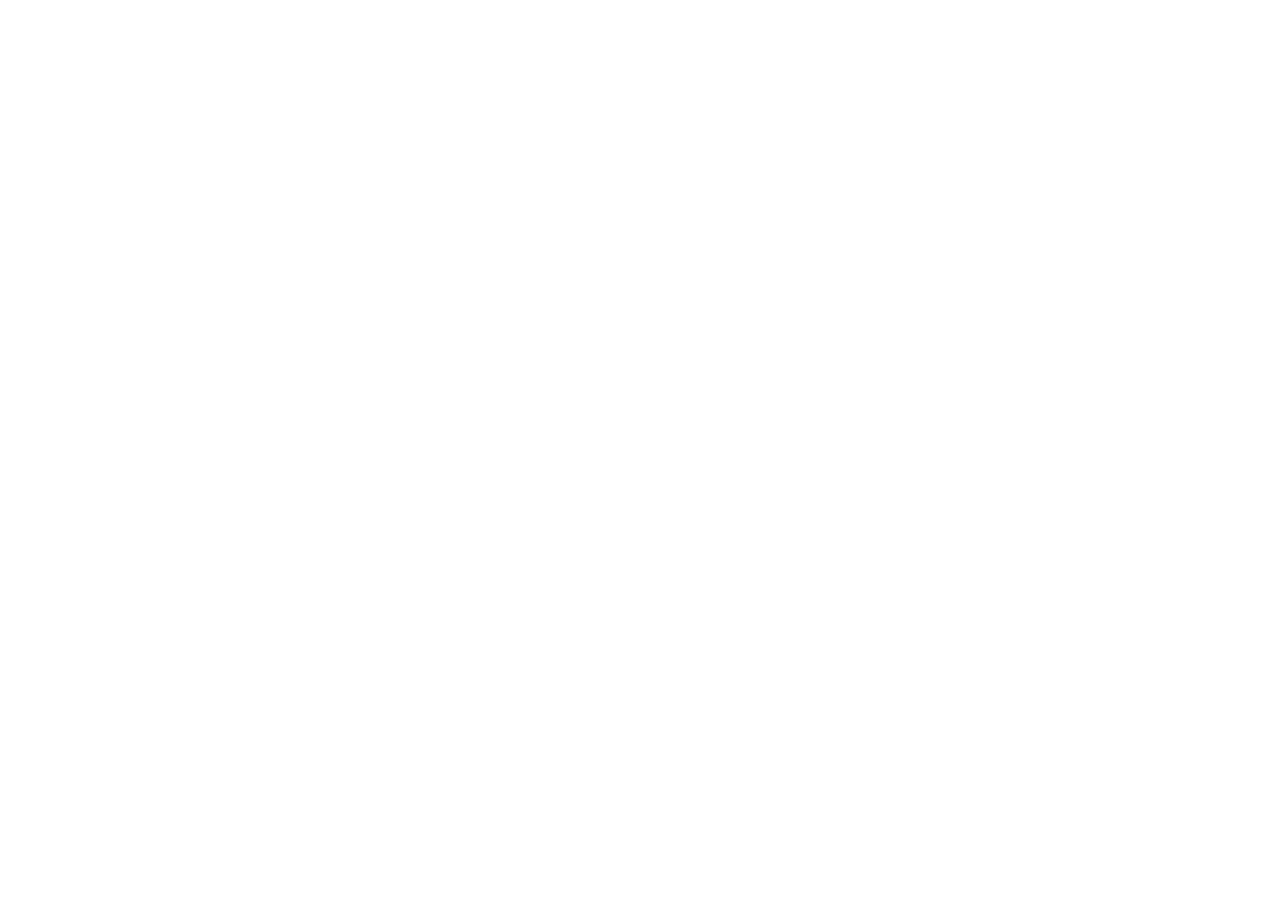
==== 3-gameon/index.html @ 53f07aa9 "started  with memory and commented on labby message" ====
<!DOCTYPE html>
<html lang="sv">
    <head>
    	<meta charset="UTF-8" />
     	<title>Laboration 3 - Game On!</title>
     	<link rel="stylesheet" href="css/style.css" />
    </head>
    <body>
        
        
        
        <script src="memory/script/memory.js"></script>
        <script src="memory/script/random.js"></script>
        
    </body>
</html>
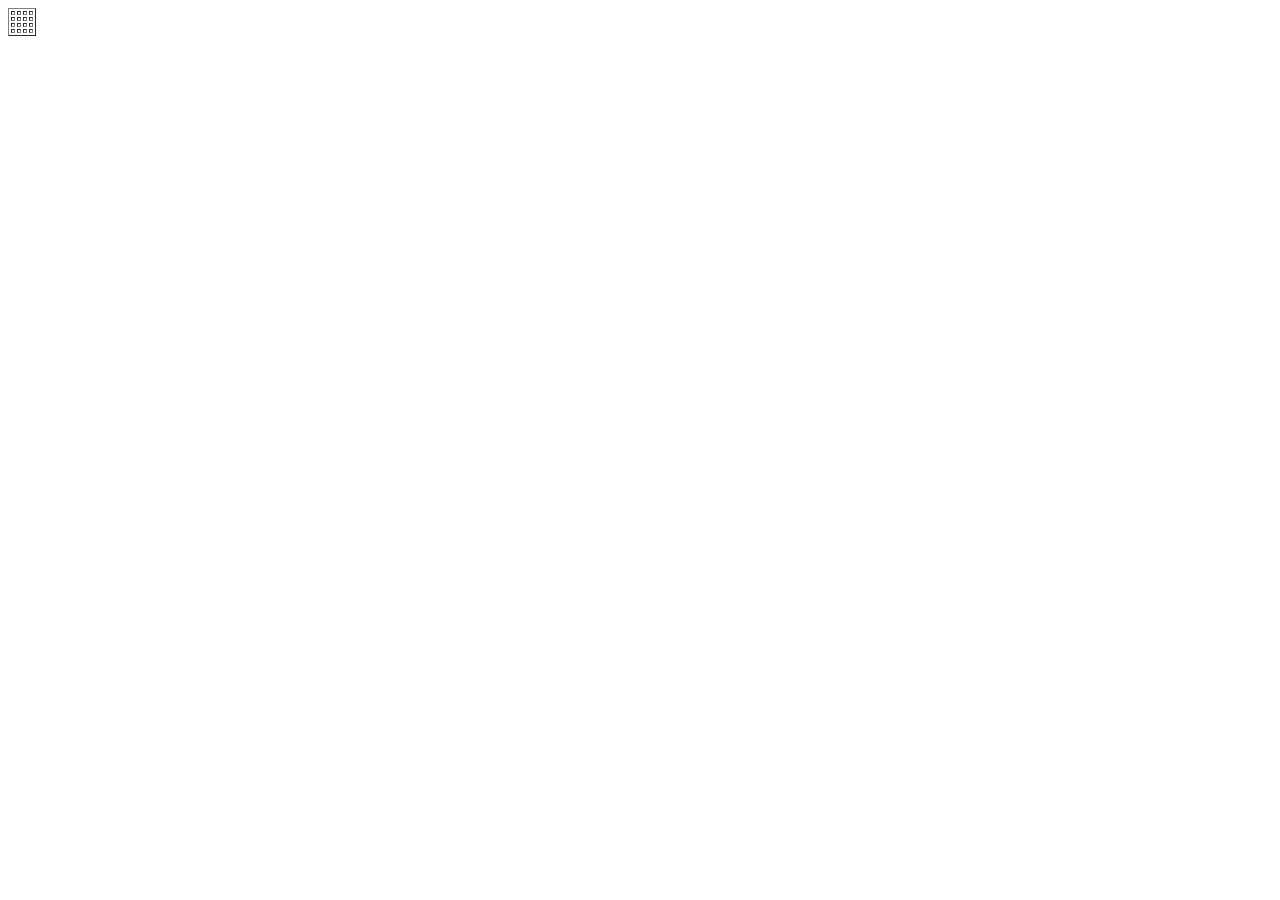
==== commit 18897532: "created a table" ====
--- a/3-gameon/index.html
+++ b/3-gameon/index.html
@@ -7,7 +7,17 @@
     </head>
     <body>
         
+        <div id="container">
+            
+            <div id="thegame">
+                
+            </div>
+            
+            <div id="gameisfinished">
+            
+            </div>
         
+        </div>
         
         <script src="memory/script/memory.js"></script>
         <script src="memory/script/random.js"></script>
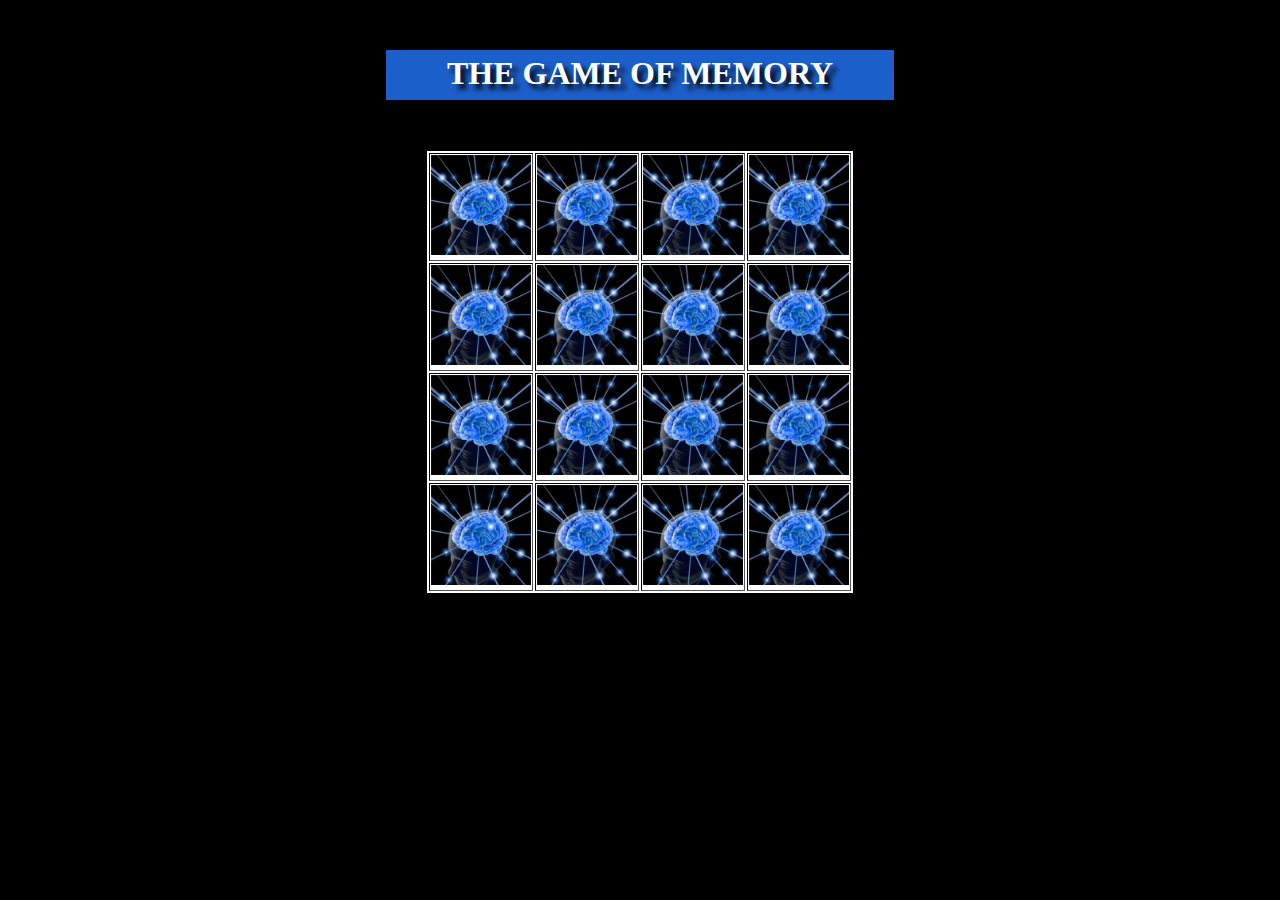
==== commit b7e76e91: "done but have  some minor bugs to fix" ====
--- a/3-gameon/index.html
+++ b/3-gameon/index.html
@@ -9,12 +9,14 @@
         
         <div id="container">
             
-            <div id="thegame">
+            <header><h1>THE GAME OF MEMORY</h1></header>
+            
+            <div id="gamearea">
                 
             </div>
             
-            <div id="gameisfinished">
-            
+            <div id="gamestats">
+                
             </div>
         
         </div>
--- a/3-gameon/css/style.css
+++ b/3-gameon/css/style.css
@@ -0,0 +1,65 @@
+
+body{
+    background-color: black;
+}
+
+#container{
+    background-color: black;
+    width: 1024px;
+    margin: 50px auto;
+    
+}
+
+#gamearea{
+    width: 800px;
+    background-color: black;
+    margin: 0 auto;
+    
+}
+
+#gamestats{
+    width: 508px;
+    background-image: url(../memory/pics/mind.jpg);
+    background-size: 25%;
+    margin: 35px auto;
+    text-align: center;
+}
+
+#gamestats p{
+    font-family: VERDANA;
+    color: white;
+    font-size: 20px;
+    padding-top: 10px;
+    padding-bottom: 10px;
+}
+
+table{
+    background-color: white;
+    border-color: black;
+    border-width: 1px;
+    border-style: solid;
+    margin: 0 auto;
+}
+
+a:hover, a:focus{
+    background-color: blue;
+}
+
+header{
+    width: 508px;
+    background-color: #1c5fca;
+    margin: 0 auto;
+    text-align: center;
+    margin-bottom: 50px;
+}
+
+header h1{
+    font-family: VERDANA;
+    font-weight: bold;
+    color: white;
+    font-size: 32px;
+    text-shadow: 5px 5px 5px #000;
+    padding-top: 5px;
+    padding-bottom: 8px;
+    
+}
